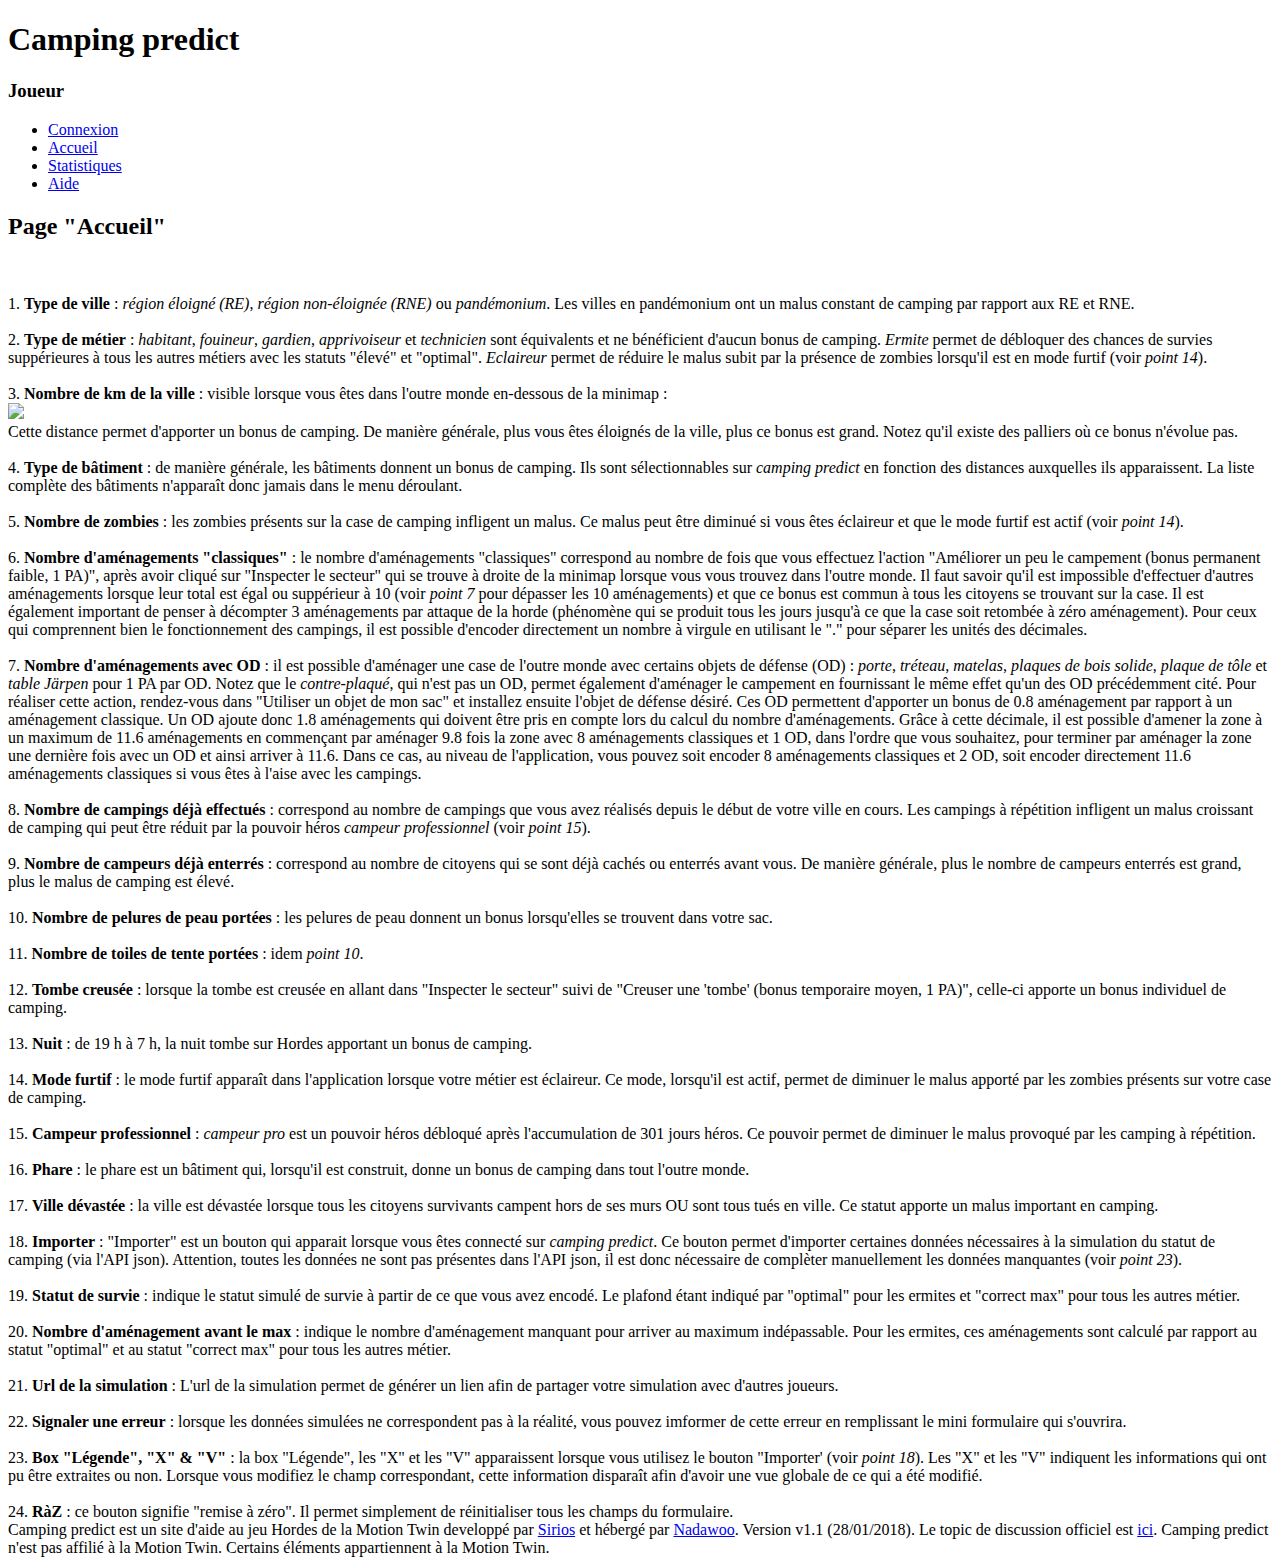
==== aide.html @ 37e78220 "Cleaning , UTF8, etc" ====
﻿<!DOCTYPE html PUBLIC "-//W3C//DTD XHTML 1.0 Strict//EN" "http://www.w3.org/TR/xhtml1/DTD/xhtml1-strict.dtd">
<html xmlns="http://www.w3.org/1999/xhtml" xml:lang="fr">
<head>

    <title>Camping predict : Aide</title>
    <meta http-equiv="Content-Type" content="text/html; charset=UTF-8">
    <link rel="stylesheet" media="screen" type="text/css" title="Design" href="css/design.css"/>
    <script type="text/javascript" src="javascript/jquery-1.5.1.min.js"></script>
    <script type="text/javascript" src="javascript/javascript.js"></script>
    <link rel="icon" type="image/png" href="images/r_cmplst.gif"/>
    <!--[if IE]>
    <link rel="shortcut icon" type="image/x-icon" href="./images/r_cmplst.gif"/><![endif]-->

</head>
<body>
<div id="en_tete">
    <h1>Camping predict</h1>
</div>
<div id="menu">
    <div class="element_menu">
        <h3 id="joueur">
            <div>Joueur</div>
        </h3>
        <ul>
            <li>
                <a href="https://twinoid.com/oauth/auth?response_type=code&amp;client_id=53&amp;redirect_uri=http://www.camping-predict.nadazone.fr/&amp;scope=www.hordes.fr&amp;state=TRUE&amp;access_type=offline">Connexion</a>
            </li>
            <li><a href="index.html">Accueil</a></li>
            <li><a href="stat.html">Statistiques</a></li>
            <li><a href="aide.html">Aide</a></li>
        </ul>
    </div>
</div>
<div id="corps">
    <h2>Page "Accueil"</h2>

    <div class="image_aide" id="image_aide1">
        <img src="images/aide_cp3.png" width="700px" alt=""/>
    </div>
    <br/>
    <div class="text_aide" id="text_aide1">
        1. <b>Type de ville</b> : <i>région éloigné (RE)</i>, <i>région non-éloignée (RNE)</i> ou <i>pandémonium</i>.
        Les villes en pandémonium ont un malus constant de camping par rapport aux RE et RNE.<br/><br/>

        2. <b>Type de métier</b> : <i>habitant</i>, <i>fouineur</i>, <i>gardien</i>, <i>apprivoiseur</i> et <i>technicien</i>
        sont équivalents et ne bénéficient d'aucun bonus de camping.
        <i>Ermite</i> permet de débloquer des chances de survies suppérieures à tous les autres métiers avec les statuts
        "élevé" et "optimal".
        <i>Eclaireur</i> permet de réduire le malus subit par la présence de zombies lorsqu'il est en mode furtif (voir
        <i>point 14</i>).<br/><br/>

        3. <b>Nombre de km de la ville</b> : visible lorsque vous êtes dans l'outre monde en-dessous de la minimap
        :<br/> <img src="images/aide_cp2.png" width="25%"/>
        <br/>Cette distance permet d'apporter un bonus de camping. De manière générale, plus vous êtes éloignés de la
        ville, plus ce bonus est
        grand. Notez qu'il existe des palliers où ce bonus n'évolue pas.<br/><br/>

        4. <b>Type de bâtiment</b> : de manière générale, les bâtiments donnent un bonus de camping. Ils sont
        sélectionnables sur <i>camping predict</i>
        en fonction des distances auxquelles ils apparaissent. La liste complète des bâtiments n'apparaît donc jamais
        dans le menu déroulant.<br/><br/>

        5. <b>Nombre de zombies</b> : les zombies présents sur la case de camping infligent un malus. Ce malus peut être
        diminué si vous êtes éclaireur et
        que le mode furtif est actif (voir <i>point 14</i>).<br/><br/>

        6. <b>Nombre d'aménagements "classiques"</b> : le nombre d'aménagements "classiques" correspond au nombre de
        fois que vous effectuez l'action "Améliorer un peu le campement (bonus permanent faible, 1 PA)",
        après avoir cliqué sur "Inspecter le secteur" qui se trouve à droite de la minimap lorsque vous vous trouvez
        dans l'outre monde.
        Il faut savoir qu'il est impossible d'effectuer d'autres aménagements lorsque leur total est égal ou suppérieur
        à 10 (voir <i>point 7</i> pour
        dépasser les 10 aménagements) et que ce bonus est commun à tous les citoyens se trouvant sur la case. Il est
        également important de penser à décompter
        3 aménagements par attaque de la horde (phénomène qui se produit tous les jours jusqu'à ce que la case soit
        retombée à zéro aménagement).
        Pour ceux qui comprennent bien le fonctionnement des campings, il est possible d'encoder directement un nombre à
        virgule en utilisant le "."
        pour séparer les unités des décimales.<br/><br/>

        7. <b>Nombre d'aménagements avec OD</b> : il est possible d'aménager une case de l'outre monde avec certains
        objets de défense (OD) : <i>porte</i>, <i>tréteau</i>, <i>matelas</i>, <i>plaques de bois solide</i>,
        <i>plaque de tôle</i> et <i>table Järpen</i> pour 1 PA par OD. Notez que le <i>contre-plaqué</i>, qui n'est pas
        un OD, permet également d'aménager le campement en fournissant le même effet qu'un des OD précédemment cité.
        Pour réaliser cette action, rendez-vous dans "Utiliser un objet de mon sac" et installez ensuite l'objet de
        défense
        désiré. Ces OD permettent d'apporter un bonus de 0.8 aménagement par rapport à un aménagement classique.
        Un OD ajoute donc 1.8 aménagements qui doivent être pris en compte lors du calcul du nombre d'aménagements.
        Grâce à cette décimale, il est possible
        d'amener la zone à un maximum de 11.6 aménagements en commençant par aménager 9.8 fois la zone avec 8
        aménagements classiques et 1 OD, dans l'ordre que
        vous souhaitez, pour terminer par aménager la zone une dernière fois avec un OD et ainsi arriver à 11.6. Dans ce
        cas, au niveau de l'application, vous pouvez
        soit encoder 8 aménagements classiques et 2 OD, soit encoder directement 11.6 aménagements classiques si vous
        êtes à l'aise avec les campings.<br/><br/>

        8. <b>Nombre de campings déjà effectués</b> : correspond au nombre de campings que vous avez réalisés depuis le
        début de votre ville en cours.
        Les campings à répétition infligent un malus croissant de camping qui peut être réduit par la pouvoir héros <i>campeur
        professionnel</i> (voir <i>point 15</i>).<br/><br/>

        9. <b>Nombre de campeurs déjà enterrés</b> : correspond au nombre de citoyens qui se sont déjà cachés ou
        enterrés avant vous. De manière générale, plus le nombre
        de campeurs enterrés est grand, plus le malus de camping est élevé.<br/><br/>

        10. <b>Nombre de pelures de peau portées</b> : les pelures de peau donnent un bonus lorsqu'elles se trouvent
        dans votre sac.<br/><br/>

        11. <b>Nombre de toiles de tente portées </b> : idem <i>point 10</i>.<br/><br/>

        12. <b>Tombe creusée</b> : lorsque la tombe est creusée en allant dans "Inspecter le secteur" suivi de "Creuser
        une 'tombe' (bonus temporaire moyen, 1 PA)",
        celle-ci apporte un bonus individuel de camping.<br/><br/>

        13. <b>Nuit</b> : de 19 h à 7 h, la nuit tombe sur Hordes apportant un bonus de camping.<br/><br/>

        14. <b>Mode furtif</b> : le mode furtif apparaît dans l'application lorsque votre métier est éclaireur. Ce mode,
        lorsqu'il est actif, permet de
        diminuer le malus apporté par les zombies présents sur votre case de camping.<br/><br/>

        15. <b>Campeur professionnel</b> : <i>campeur pro</i> est un pouvoir héros débloqué après l'accumulation de 301
        jours héros. Ce pouvoir permet de diminuer
        le malus provoqué par les camping à répétition.<br/><br/>

        16. <b>Phare</b> : le phare est un bâtiment qui, lorsqu'il est construit, donne un bonus de camping dans tout
        l'outre monde.<br/><br/>

        17. <b>Ville dévastée</b> : la ville est dévastée lorsque tous les citoyens survivants campent hors de ses murs
        OU sont tous tués en ville. Ce statut apporte un malus important en camping.<br/><br/>

        18. <b>Importer</b> : "Importer" est un bouton qui apparait lorsque vous êtes connecté sur <i>camping
        predict</i>. Ce bouton permet d'importer certaines données nécessaires à la simulation du statut
        de camping (via l'API json). Attention, toutes les données ne sont pas présentes dans l'API json, il est donc
        nécessaire de complèter manuellement les données manquantes (voir <i>point 23</i>).<br/><br/>

        19. <b>Statut de survie</b> : indique le statut simulé de survie à partir de ce que vous avez encodé. Le plafond
        étant indiqué par "optimal" pour
        les ermites et "correct max" pour tous les autres métier.<br/><br/>

        20. <b>Nombre d'aménagement avant le max</b> : indique le nombre d'aménagement manquant pour arriver au maximum
        indépassable. Pour les ermites,
        ces aménagements sont calculé par rapport au statut "optimal" et au statut "correct max" pour tous les autres
        métier.<br/><br/>

        21. <b>Url de la simulation</b> : L'url de la simulation permet de générer un lien afin de partager votre
        simulation avec d'autres joueurs.<br/><br/>

        22. <b>Signaler une erreur</b> : lorsque les données simulées ne correspondent pas à la réalité, vous pouvez
        imformer de cette erreur
        en remplissant le mini formulaire qui s'ouvrira.<br/><br/>

        23. <b>Box "Légende", "X" & "V"</b> : la box "Légende", les "X" et les "V" apparaissent lorsque vous utilisez le
        bouton "Importer' (voir <i>point 18</i>).
        Les "X" et les "V" indiquent les informations qui ont pu être extraites ou non. Lorsque vous modifiez le champ
        correspondant,
        cette information disparaît afin d'avoir une vue globale de ce qui a été modifié.
        <br/><br/>

        24. <b>RàZ</b> : ce bouton signifie "remise à zéro". Il permet simplement de réinitialiser tous les champs du
        formulaire.
    </div>

</div>

<div id="pied_de_page">
    Camping predict est un site d'aide au jeu Hordes de la Motion Twin developpé par <a
        href="http://twinoid.com/user/19935" target="_blank">Sirios</a> et hébergé par <a
        href="http://twinoid.com/user/430289" target="_blank">Nadawoo</a>. Version v1.1 (28/01/2018). Le topic de
    discussion officiel est <a href="http://muxxu.com/tid/forum#!view/61824|thread/22048945" target="_blank">ici</a>.
    Camping predict n'est pas affilié à la Motion Twin. Certains éléments appartiennent à la Motion Twin.

    <!--Ancienne version : 14/01/2014--></div>


</body>
</html>
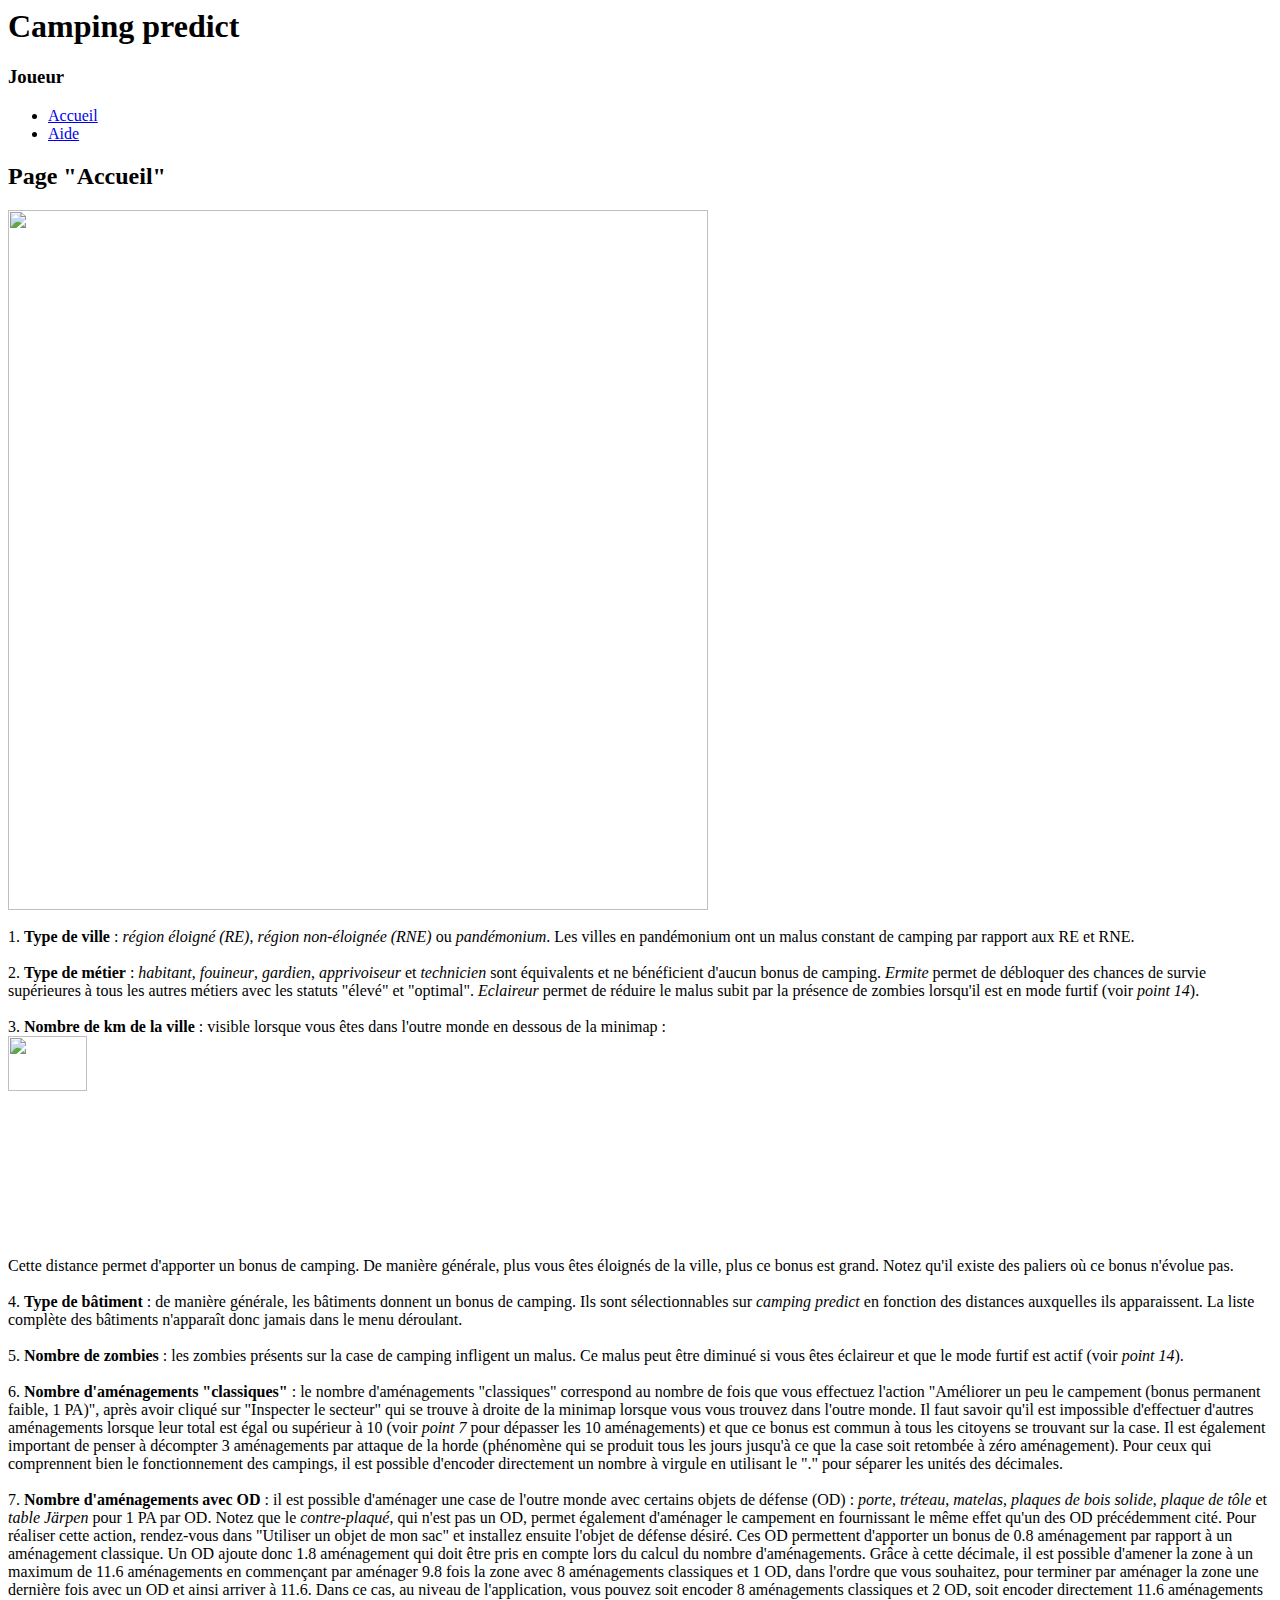
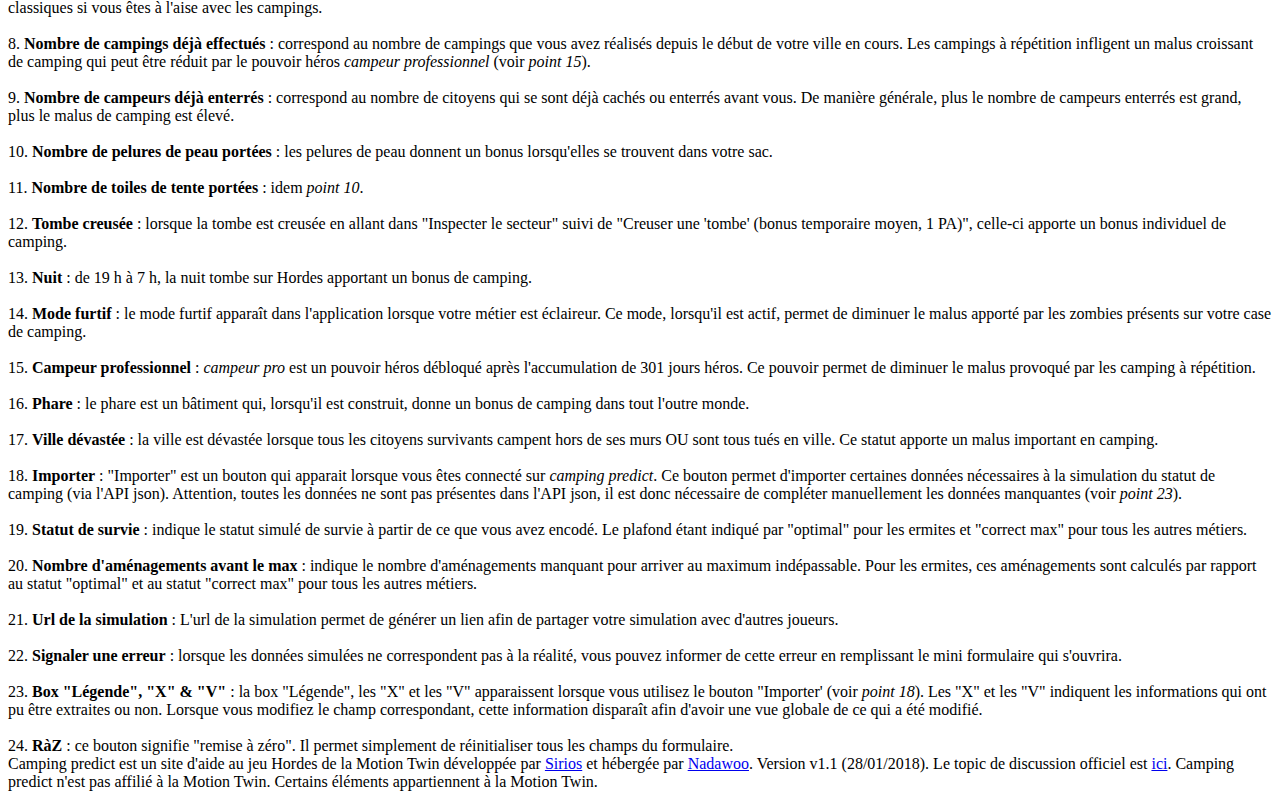
==== commit 33ce2c33: "Correction d’erreurs de français" ====
--- a/aide.html
+++ b/aide.html
@@ -1,16 +1,15 @@
-﻿<!DOCTYPE html PUBLIC "-//W3C//DTD XHTML 1.0 Strict//EN" "http://www.w3.org/TR/xhtml1/DTD/xhtml1-strict.dtd">
-<html xmlns="http://www.w3.org/1999/xhtml" xml:lang="fr">
+﻿<html lang="fr">
 <head>
-
-    <title>Camping predict : Aide</title>
-    <meta http-equiv="Content-Type" content="text/html; charset=UTF-8">
-    <link rel="stylesheet" media="screen" type="text/css" title="Design" href="css/design.css"/>
-    <script type="text/javascript" src="javascript/jquery-1.5.1.min.js"></script>
-    <script type="text/javascript" src="javascript/javascript.js"></script>
-    <link rel="icon" type="image/png" href="images/r_cmplst.gif"/>
-    <!--[if IE]>
-    <link rel="shortcut icon" type="image/x-icon" href="./images/r_cmplst.gif"/><![endif]-->
-
+    <meta charset="utf-8">
+    <meta content="width=device-width, initial-scale=1.0" name="viewport">
+    <title>Camping predict : Satistiques</title>
+    <!--    <meta name="description" content="">-->
+    <!--    <meta name="keywords" content="">-->
+    <!--    <meta name="author" content="">-->
+    <link rel="stylesheet" media="screen" type="text/css" title="Design" href="assets/css/design.css"/>
+    <script type="text/javascript" src="assets/javascript/jquery-1.5.1.min.js"></script>
+    <script type="text/javascript" src="assets/javascript/javascript.js"></script>
+    <link rel="icon" type="image/png" href="assets/img/r_cmplst.gif"/>
 </head>
 <body>
 <div id="en_tete">
@@ -22,11 +21,7 @@
             <div>Joueur</div>
         </h3>
         <ul>
-            <li>
-                <a href="https://twinoid.com/oauth/auth?response_type=code&amp;client_id=53&amp;redirect_uri=http://www.camping-predict.nadazone.fr/&amp;scope=www.hordes.fr&amp;state=TRUE&amp;access_type=offline">Connexion</a>
-            </li>
             <li><a href="index.html">Accueil</a></li>
-            <li><a href="stat.html">Statistiques</a></li>
             <li><a href="aide.html">Aide</a></li>
         </ul>
     </div>
@@ -35,7 +30,7 @@
     <h2>Page "Accueil"</h2>
 
     <div class="image_aide" id="image_aide1">
-        <img src="images/aide_cp3.png" width="700px" alt=""/>
+        <img src="assets/img/aide_cp3.png" width="700px" alt=""/>
     </div>
     <br/>
     <div class="text_aide" id="text_aide1">
@@ -44,16 +39,16 @@
 
         2. <b>Type de métier</b> : <i>habitant</i>, <i>fouineur</i>, <i>gardien</i>, <i>apprivoiseur</i> et <i>technicien</i>
         sont équivalents et ne bénéficient d'aucun bonus de camping.
-        <i>Ermite</i> permet de débloquer des chances de survies suppérieures à tous les autres métiers avec les statuts
+        <i>Ermite</i> permet de débloquer des chances de survie supérieures à tous les autres métiers avec les statuts
         "élevé" et "optimal".
         <i>Eclaireur</i> permet de réduire le malus subit par la présence de zombies lorsqu'il est en mode furtif (voir
         <i>point 14</i>).<br/><br/>
 
-        3. <b>Nombre de km de la ville</b> : visible lorsque vous êtes dans l'outre monde en-dessous de la minimap
-        :<br/> <img src="images/aide_cp2.png" width="25%"/>
+        3. <b>Nombre de km de la ville</b> : visible lorsque vous êtes dans l'outre monde en dessous de la minimap
+        :<br/> <img src="assets/img/aide_cp2.png" width="25%" alt=""/>
         <br/>Cette distance permet d'apporter un bonus de camping. De manière générale, plus vous êtes éloignés de la
         ville, plus ce bonus est
-        grand. Notez qu'il existe des palliers où ce bonus n'évolue pas.<br/><br/>
+        grand. Notez qu'il existe des paliers où ce bonus n'évolue pas.<br/><br/>
 
         4. <b>Type de bâtiment</b> : de manière générale, les bâtiments donnent un bonus de camping. Ils sont
         sélectionnables sur <i>camping predict</i>
@@ -68,7 +63,7 @@
         fois que vous effectuez l'action "Améliorer un peu le campement (bonus permanent faible, 1 PA)",
         après avoir cliqué sur "Inspecter le secteur" qui se trouve à droite de la minimap lorsque vous vous trouvez
         dans l'outre monde.
-        Il faut savoir qu'il est impossible d'effectuer d'autres aménagements lorsque leur total est égal ou suppérieur
+        Il faut savoir qu'il est impossible d'effectuer d'autres aménagements lorsque leur total est égal ou supérieur
         à 10 (voir <i>point 7</i> pour
         dépasser les 10 aménagements) et que ce bonus est commun à tous les citoyens se trouvant sur la case. Il est
         également important de penser à décompter
@@ -85,7 +80,7 @@
         Pour réaliser cette action, rendez-vous dans "Utiliser un objet de mon sac" et installez ensuite l'objet de
         défense
         désiré. Ces OD permettent d'apporter un bonus de 0.8 aménagement par rapport à un aménagement classique.
-        Un OD ajoute donc 1.8 aménagements qui doivent être pris en compte lors du calcul du nombre d'aménagements.
+        Un OD ajoute donc 1.8 aménagement qui doit être pris en compte lors du calcul du nombre d'aménagements.
         Grâce à cette décimale, il est possible
         d'amener la zone à un maximum de 11.6 aménagements en commençant par aménager 9.8 fois la zone avec 8
         aménagements classiques et 1 OD, dans l'ordre que
@@ -96,7 +91,7 @@
 
         8. <b>Nombre de campings déjà effectués</b> : correspond au nombre de campings que vous avez réalisés depuis le
         début de votre ville en cours.
-        Les campings à répétition infligent un malus croissant de camping qui peut être réduit par la pouvoir héros <i>campeur
+        Les campings à répétition infligent un malus croissant de camping qui peut être réduit par le pouvoir héros <i>campeur
         professionnel</i> (voir <i>point 15</i>).<br/><br/>
 
         9. <b>Nombre de campeurs déjà enterrés</b> : correspond au nombre de citoyens qui se sont déjà cachés ou
@@ -131,22 +126,22 @@
         18. <b>Importer</b> : "Importer" est un bouton qui apparait lorsque vous êtes connecté sur <i>camping
         predict</i>. Ce bouton permet d'importer certaines données nécessaires à la simulation du statut
         de camping (via l'API json). Attention, toutes les données ne sont pas présentes dans l'API json, il est donc
-        nécessaire de complèter manuellement les données manquantes (voir <i>point 23</i>).<br/><br/>
+        nécessaire de compléter manuellement les données manquantes (voir <i>point 23</i>).<br/><br/>
 
         19. <b>Statut de survie</b> : indique le statut simulé de survie à partir de ce que vous avez encodé. Le plafond
         étant indiqué par "optimal" pour
-        les ermites et "correct max" pour tous les autres métier.<br/><br/>
+        les ermites et "correct max" pour tous les autres métiers.<br/><br/>
 
-        20. <b>Nombre d'aménagement avant le max</b> : indique le nombre d'aménagement manquant pour arriver au maximum
+        20. <b>Nombre d'aménagements avant le max</b> : indique le nombre d'aménagements manquant pour arriver au maximum
         indépassable. Pour les ermites,
-        ces aménagements sont calculé par rapport au statut "optimal" et au statut "correct max" pour tous les autres
-        métier.<br/><br/>
+        ces aménagements sont calculés par rapport au statut "optimal" et au statut "correct max" pour tous les autres
+        métiers.<br/><br/>
 
         21. <b>Url de la simulation</b> : L'url de la simulation permet de générer un lien afin de partager votre
         simulation avec d'autres joueurs.<br/><br/>
 
         22. <b>Signaler une erreur</b> : lorsque les données simulées ne correspondent pas à la réalité, vous pouvez
-        imformer de cette erreur
+        informer de cette erreur
         en remplissant le mini formulaire qui s'ouvrira.<br/><br/>
 
         23. <b>Box "Légende", "X" & "V"</b> : la box "Légende", les "X" et les "V" apparaissent lorsque vous utilisez le
@@ -163,15 +158,14 @@
 </div>
 
 <div id="pied_de_page">
-    Camping predict est un site d'aide au jeu Hordes de la Motion Twin developpé par <a
-        href="http://twinoid.com/user/19935" target="_blank">Sirios</a> et hébergé par <a
-        href="http://twinoid.com/user/430289" target="_blank">Nadawoo</a>. Version v1.1 (28/01/2018). Le topic de
-    discussion officiel est <a href="http://muxxu.com/tid/forum#!view/61824|thread/22048945" target="_blank">ici</a>.
+    Camping predict est un site d'aide au jeu Hordes de la Motion Twin développée par <a
+        href="https://twinoid.com/user/19935" target="_blank">Sirios</a> et hébergée par <a
+        href="https://twinoid.com/user/430289" target="_blank">Nadawoo</a>. Version v1.1 (28/01/2018). Le topic de
+    discussion officiel est <a href="https://muxxu.com/tid/forum#!view/61824|thread/22048945" target="_blank">ici</a>.
     Camping predict n'est pas affilié à la Motion Twin. Certains éléments appartiennent à la Motion Twin.
 
     <!--Ancienne version : 14/01/2014--></div>
 
 
 </body>
-</html>
-
+</html>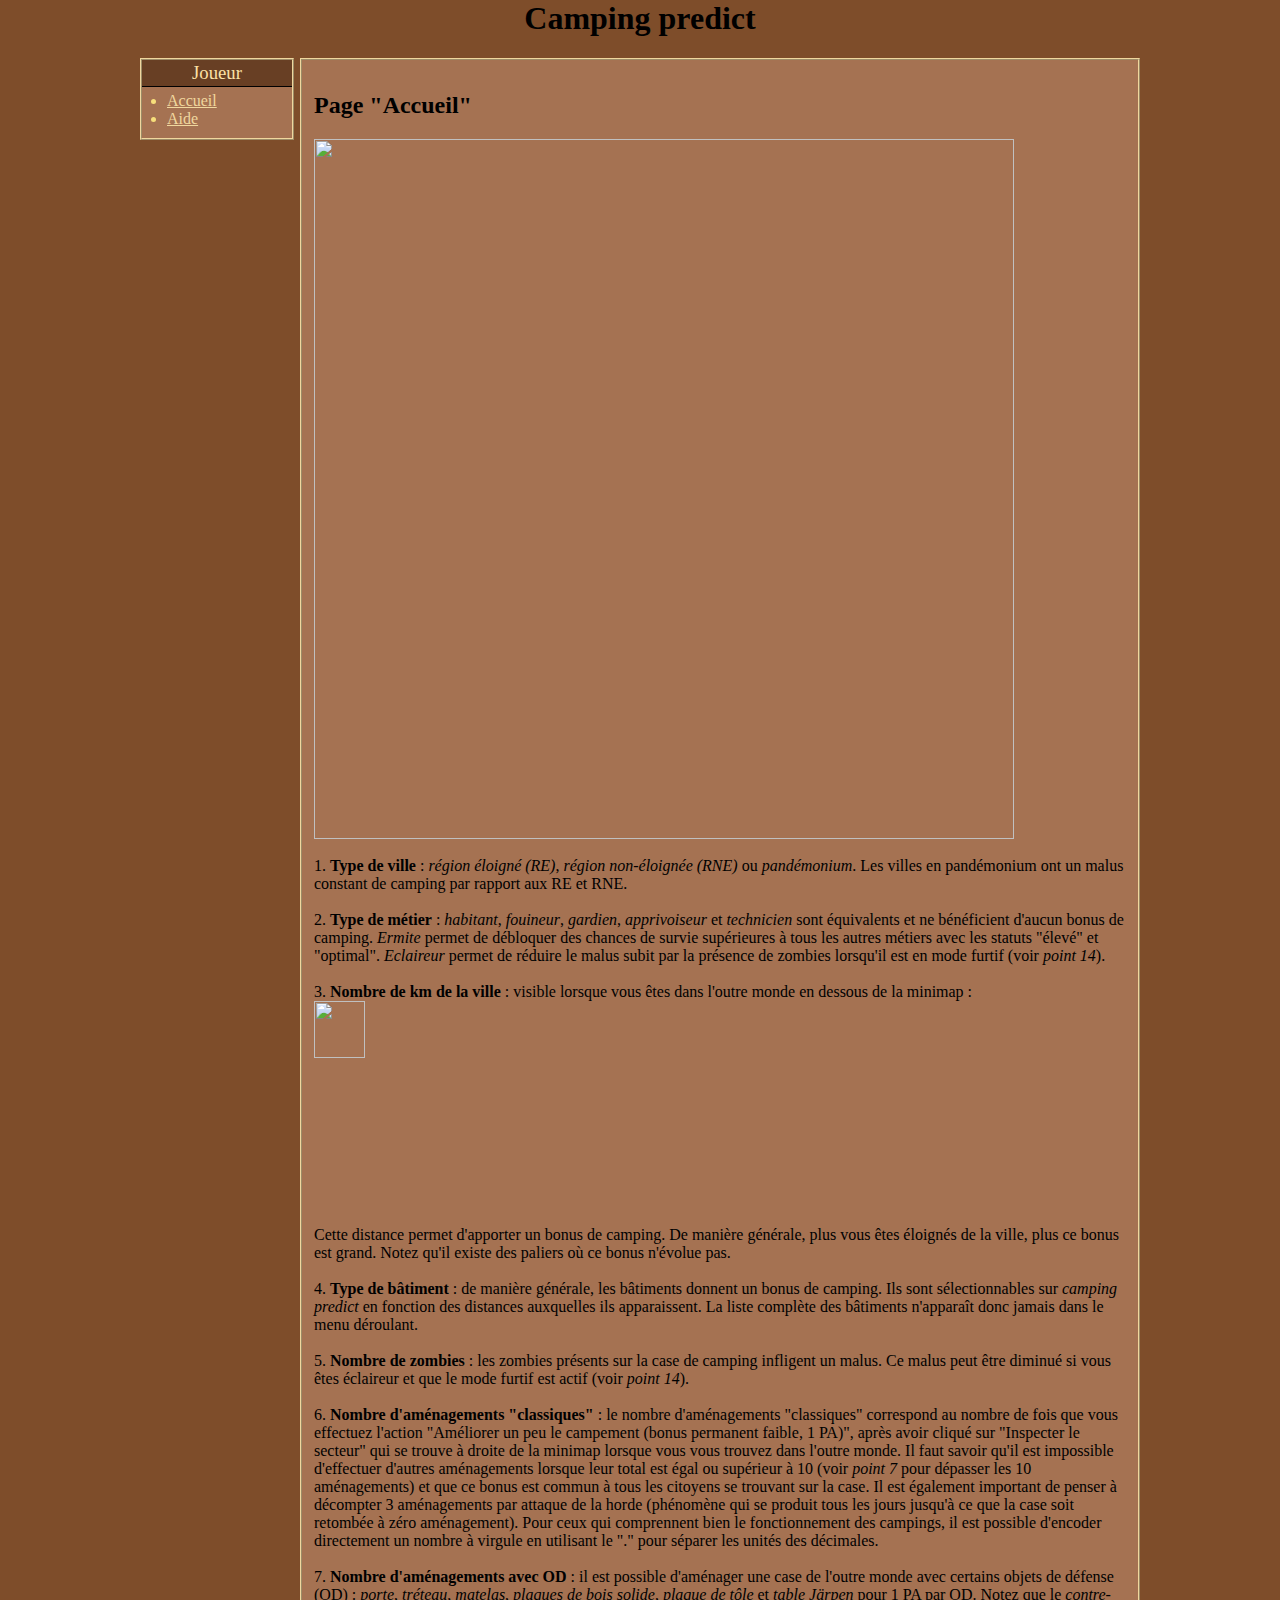
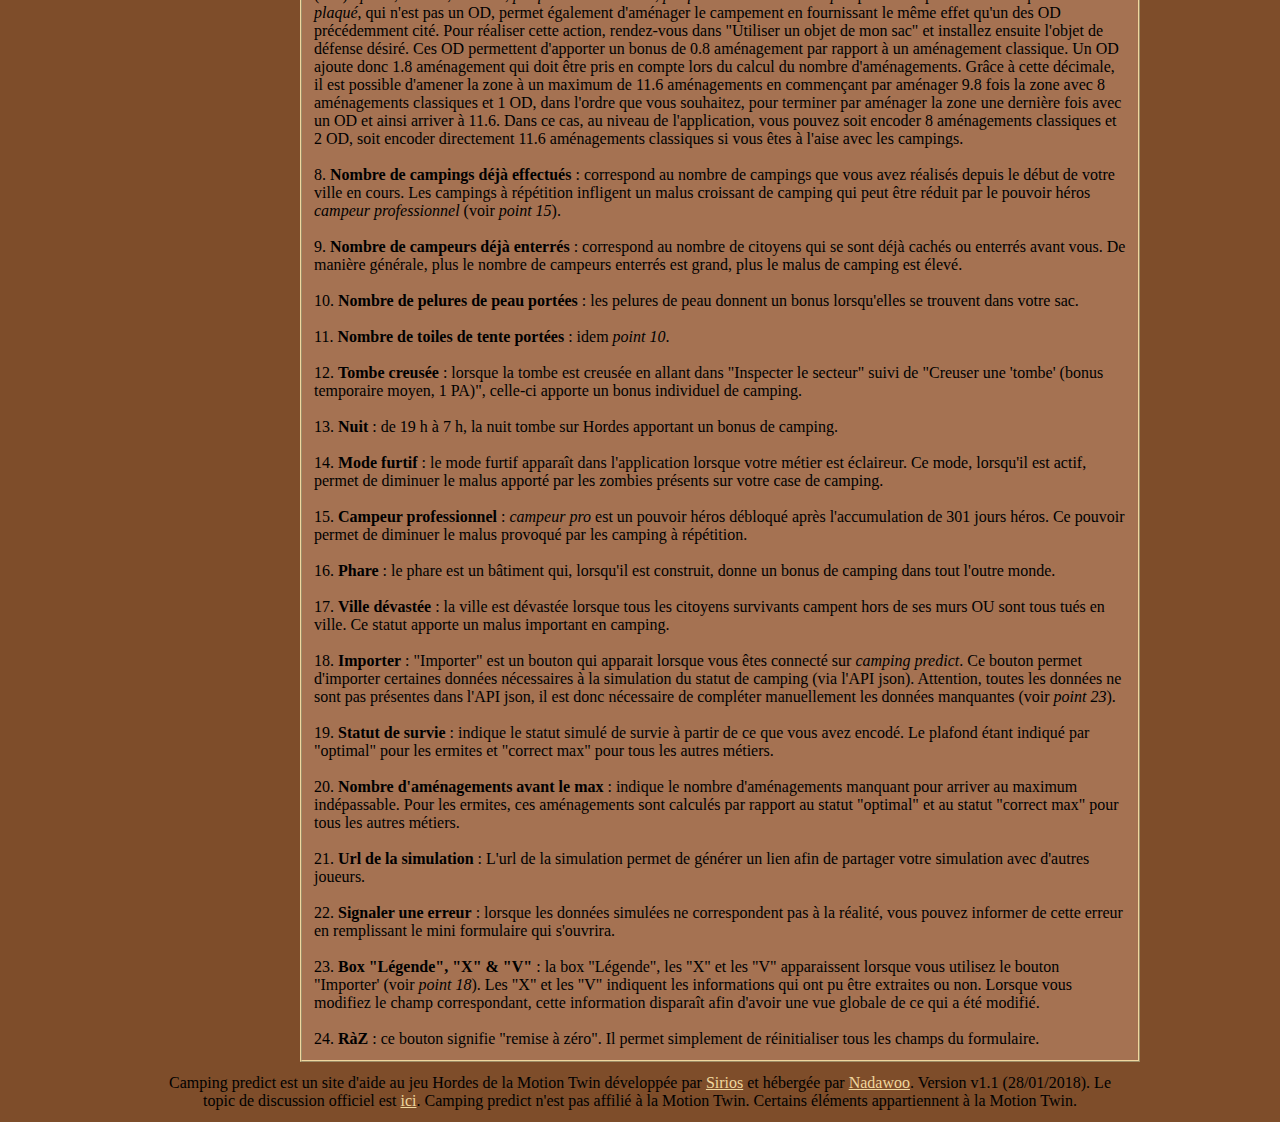
==== commit 5c59a0e6: "Remove non-conventional div" ====
--- a/aide.html
+++ b/aide.html
@@ -1,4 +1,4 @@
-﻿<html lang="fr">
+<html lang="fr">
 <head>
     <meta charset="utf-8">
     <meta content="width=device-width, initial-scale=1.0" name="viewport">
@@ -18,7 +18,7 @@
 <div id="menu">
     <div class="element_menu">
         <h3 id="joueur">
-            <div>Joueur</div>
+            Joueur
         </h3>
         <ul>
             <li><a href="index.html">Accueil</a></li>
@@ -132,7 +132,8 @@
         étant indiqué par "optimal" pour
         les ermites et "correct max" pour tous les autres métiers.<br/><br/>
 
-        20. <b>Nombre d'aménagements avant le max</b> : indique le nombre d'aménagements manquant pour arriver au maximum
+        20. <b>Nombre d'aménagements avant le max</b> : indique le nombre d'aménagements manquant pour arriver au
+        maximum
         indépassable. Pour les ermites,
         ces aménagements sont calculés par rapport au statut "optimal" et au statut "correct max" pour tous les autres
         métiers.<br/><br/>
@@ -161,7 +162,7 @@
     Camping predict est un site d'aide au jeu Hordes de la Motion Twin développée par <a
         href="https://twinoid.com/user/19935" target="_blank">Sirios</a> et hébergée par <a
         href="https://twinoid.com/user/430289" target="_blank">Nadawoo</a>. Version v1.1 (28/01/2018). Le topic de
-    discussion officiel est <a href="https://muxxu.com/tid/forum#!view/61824|thread/22048945" target="_blank">ici</a>.
+    discussion officiel est <a href="https://twinoid.com/tid/forum#!view/61824|thread/22048945" target="_blank">ici</a>.
     Camping predict n'est pas affilié à la Motion Twin. Certains éléments appartiennent à la Motion Twin.
 
     <!--Ancienne version : 14/01/2014--></div>
--- a/assets/css/design.css
+++ b/assets/css/design.css
@@ -0,0 +1,106 @@
+body {
+    background-color: #7E4D2A;
+    width: 1000px;
+    margin: auto;
+}
+
+#en_tete {
+    text-align: center;
+}
+
+#menu {
+    background-color: #A57252;
+    border: ridge 2px #F0D79E;
+    width: 140px;
+    padding: 0 5px 5px;
+    float: left;
+}
+
+#menu h3 {
+    background-color: #683F24;
+    color: #FCE1A6;
+    margin: 0 -5px;
+    font-weight: normal;
+    padding: 2px 10px;
+    border-bottom: 1px solid black;
+}
+
+#menu ul {
+    margin-top: 5px;
+    margin-left: -20px;
+    margin-bottom: 5px;
+    color: #F7DF7B;
+}
+
+#joueur {
+    padding: 2px 0;
+}
+
+.element_menu h3 {
+    width: 130px;
+    text-align: center;
+}
+
+#corps {
+    background-color: #A57252;
+    border: ridge 2px #F0D79E;
+    padding: 12px;
+    margin-top: 15px;
+    margin-left: 160px;
+    min-height: 79px;
+}
+
+#pied_de_page {
+    padding: 12px;
+    text-align: center;
+}
+
+#explain {
+    padding: 5px;
+    border: ridge 2px #F0D79E;
+    background-color: #5C2B20;
+    /*	width: 16px;
+        height: 16px;*/
+    overflow: hidden;
+    color: #F0D79E;
+}
+
+#identification input[type="text"] {
+    background-color: #F0D79E;
+}
+
+#blocUrl input[type="text"] {
+    background-color: #F0D79E;
+    width: 647px;
+}
+
+#data input, #simuBatForm input[type="text"] {
+    background-color: #F0D79E;
+    width: 30px;
+}
+
+#correction {
+    border: 1px dotted black;
+    width: 200px;
+}
+
+.error {
+    color: blue;
+    font-weight: bold;
+}
+
+select {
+    background-color: #F0D79E;
+}
+
+a {
+    color: #F0D79E;
+}
+
+#legendImport {
+    border: 1px dotted black;
+    float: right;
+    padding: 5px 10px;
+    margin-right: 10px;
+    display: none;
+}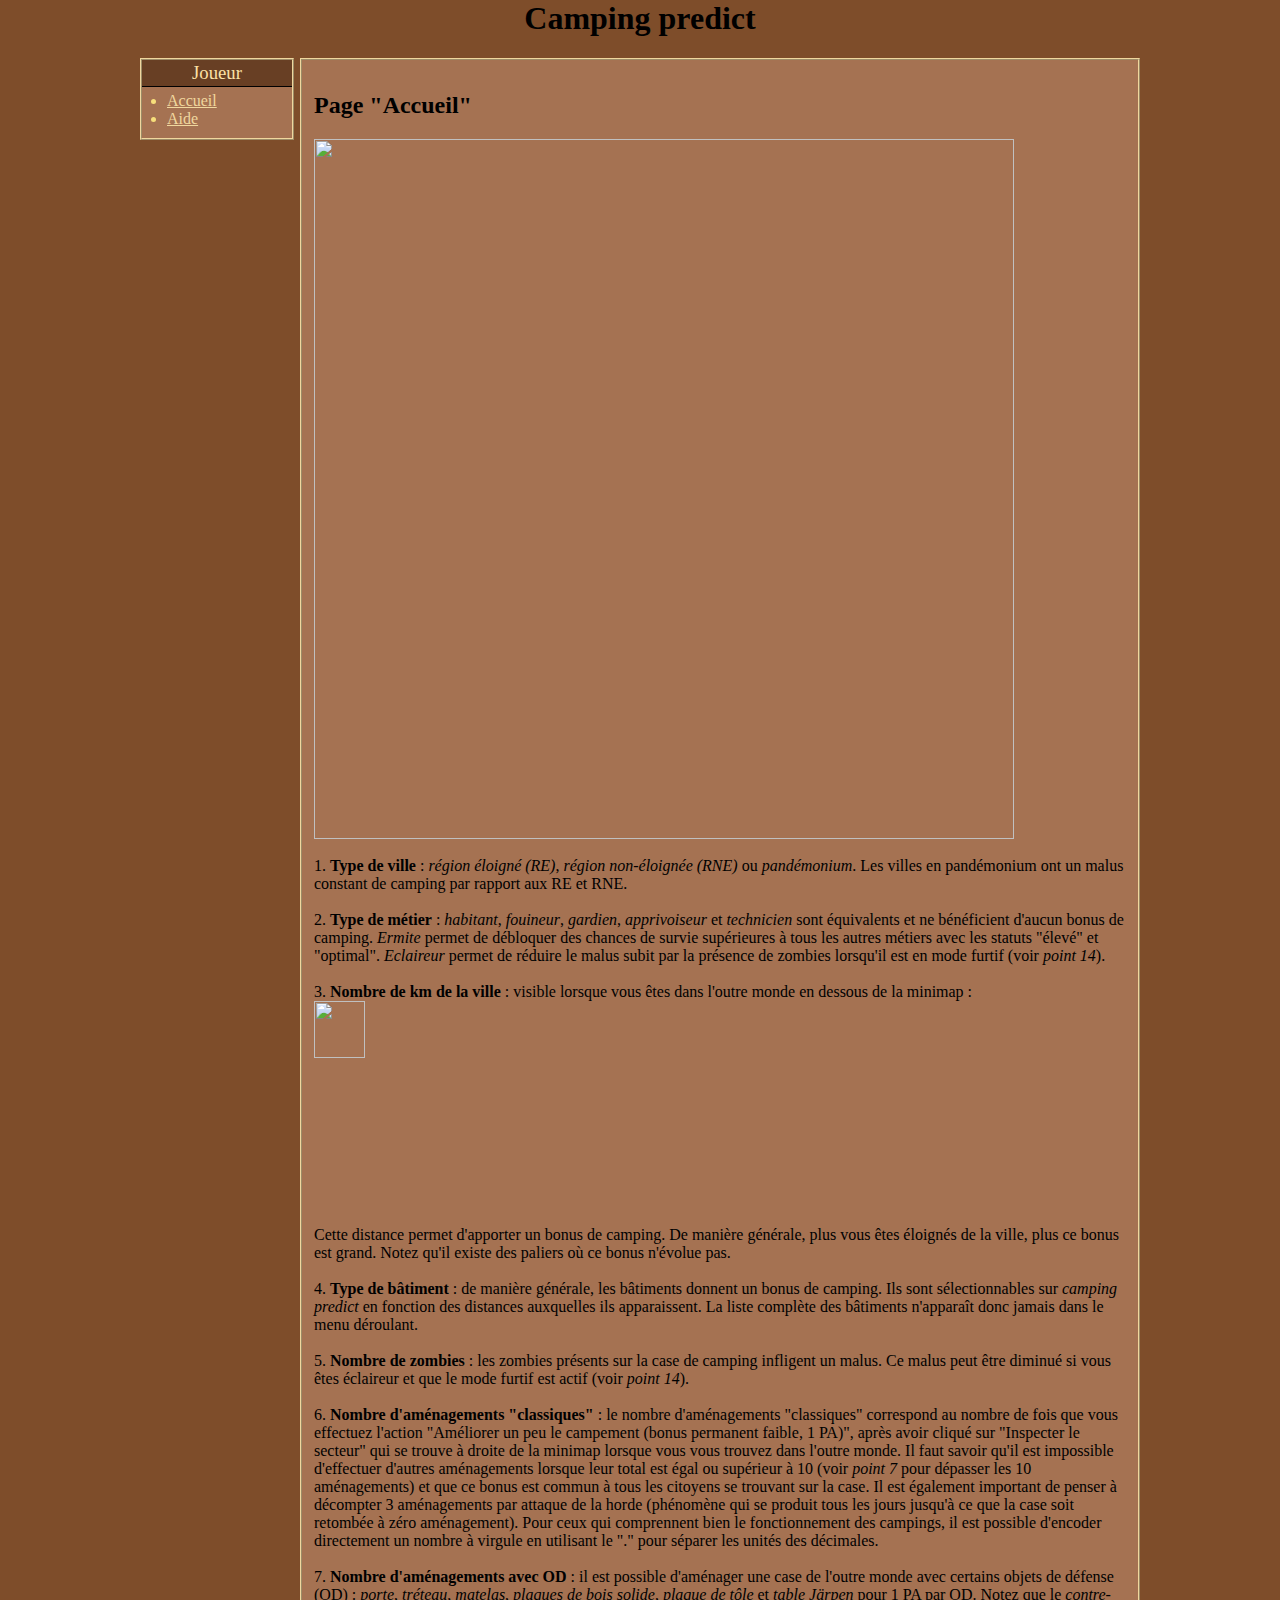
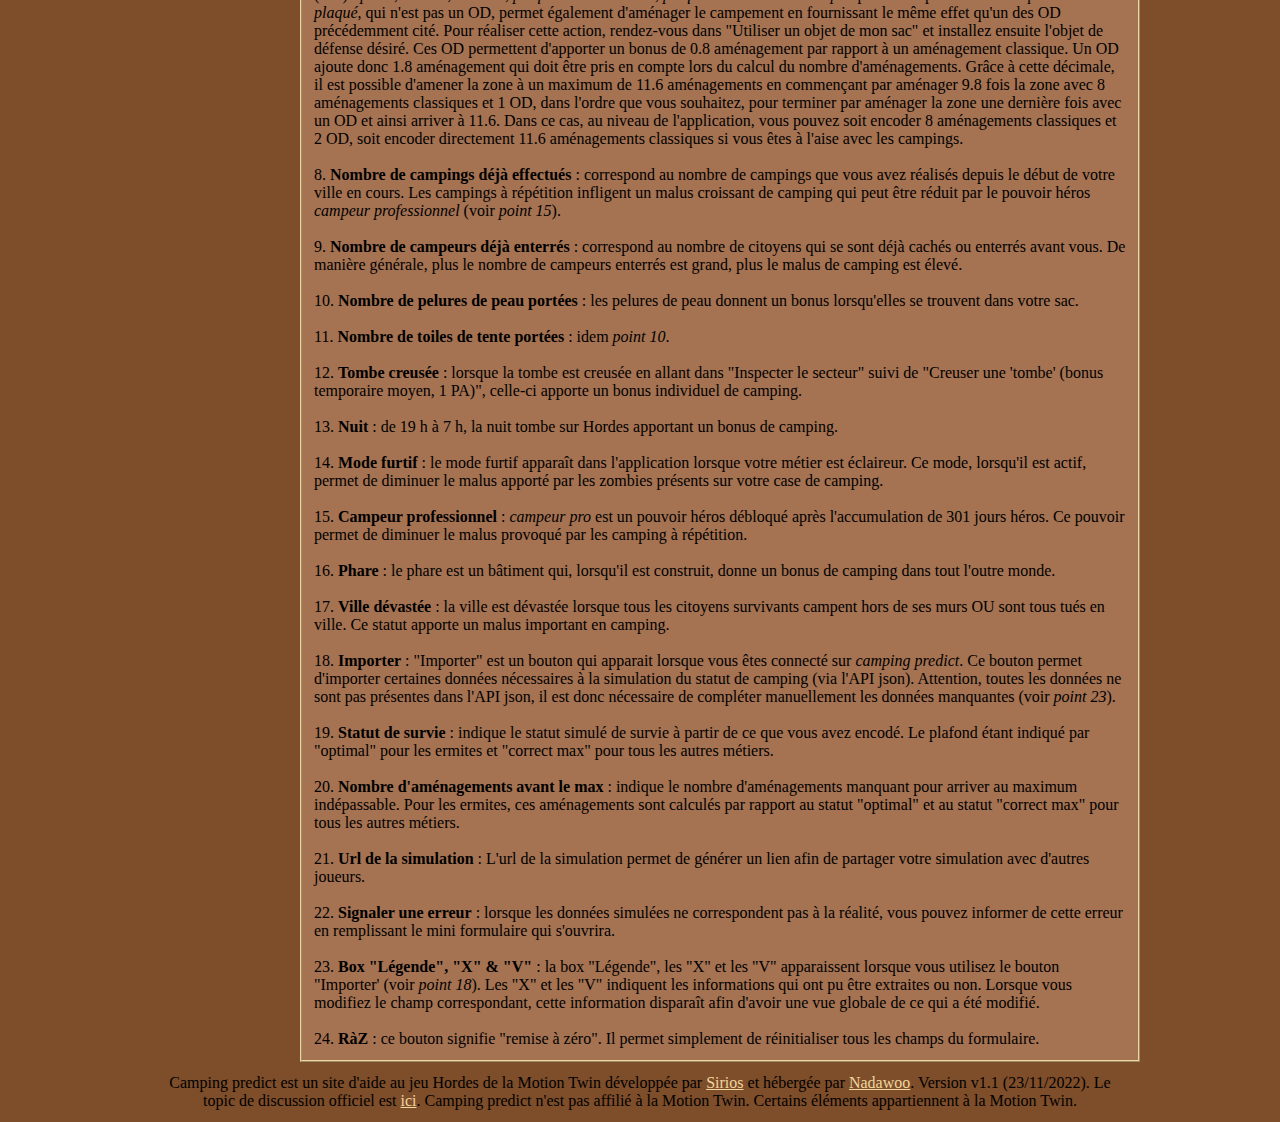
==== commit f6d75e30: "Increment Version and Update Date" ====
--- a/aide.html
+++ b/aide.html
@@ -161,7 +161,7 @@
 <div id="pied_de_page">
     Camping predict est un site d'aide au jeu Hordes de la Motion Twin développée par <a
         href="https://twinoid.com/user/19935" target="_blank">Sirios</a> et hébergée par <a
-        href="https://twinoid.com/user/430289" target="_blank">Nadawoo</a>. Version v1.1 (28/01/2018). Le topic de
+        href="https://twinoid.com/user/430289" target="_blank">Nadawoo</a>. Version v1.1 (23/11/2022). Le topic de
     discussion officiel est <a href="https://twinoid.com/tid/forum#!view/61824|thread/22048945" target="_blank">ici</a>.
     Camping predict n'est pas affilié à la Motion Twin. Certains éléments appartiennent à la Motion Twin.
 
